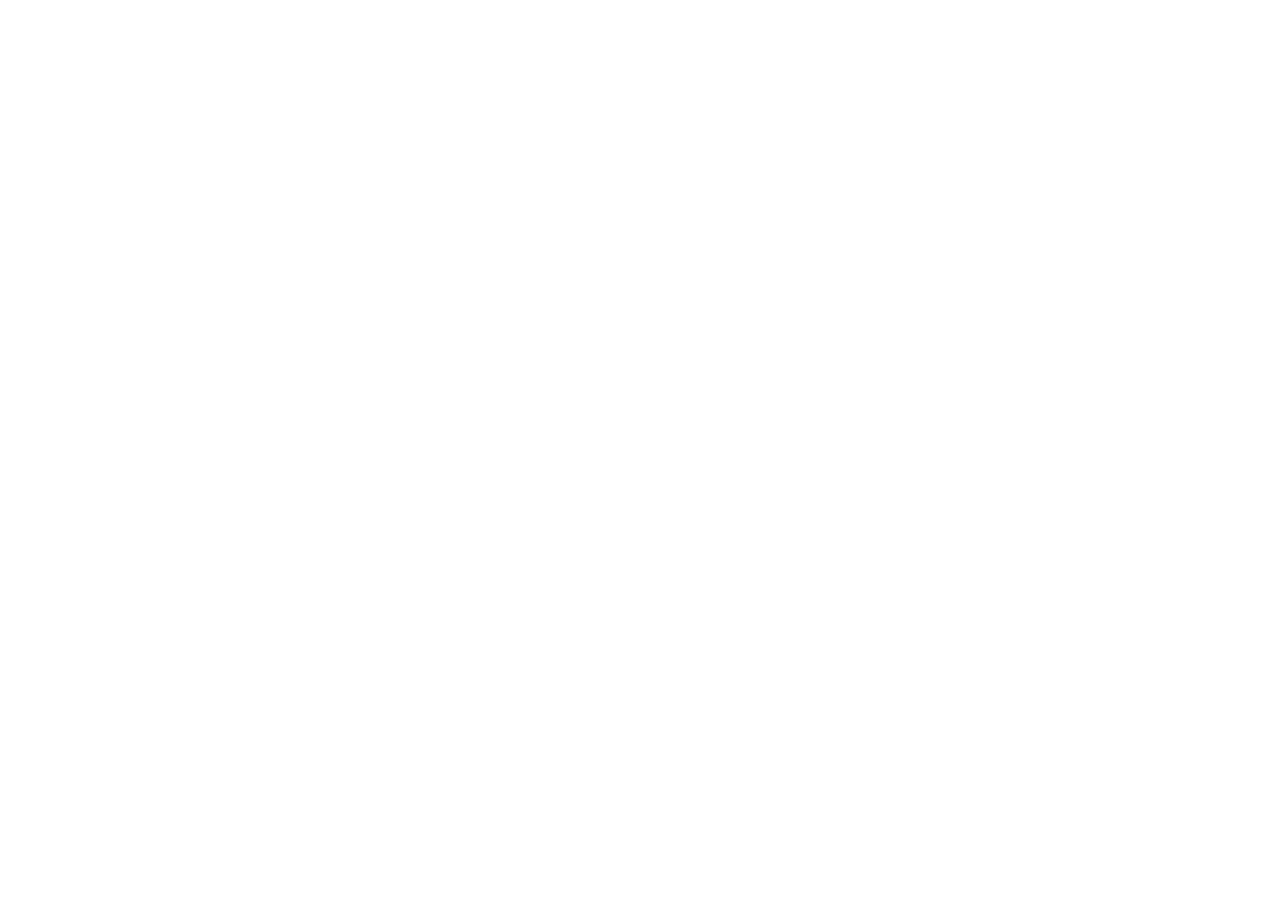
==== index.html @ bf6e26a7 "initial commit" ====
<!DOCTYPE html>
<html lang="en">
<head>
    <meta charset="UTF-8">
    <meta name="viewport" content="width=device-width, initial-scale=1.0">
    <title>Document</title>
</head>
<body>
    
    
</body>
</html>
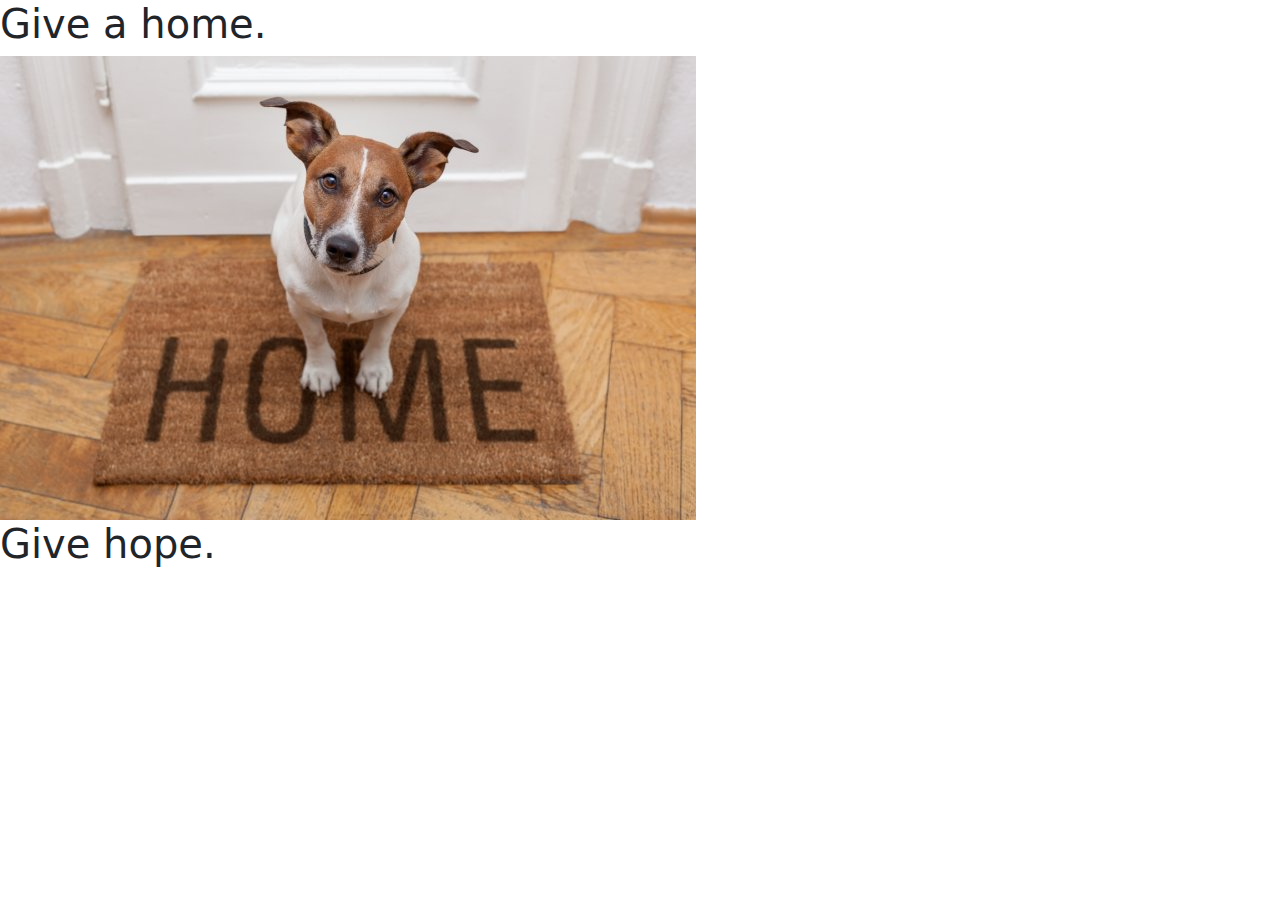
==== commit bc568e93: "aadded web page for each pet, started forming the landing page" ====
--- a/index.html
+++ b/index.html
@@ -4,9 +4,23 @@
     <meta charset="UTF-8">
     <meta name="viewport" content="width=device-width, initial-scale=1.0">
     <title>Document</title>
+    <link href="https://cdn.jsdelivr.net/npm/bootstrap@5.3.3/dist/css/bootstrap.min.css" rel="stylesheet" integrity="sha384-QWTKZyjpPEjISv5WaRU9OFeRpok6YctnYmDr5pNlyT2bRjXh0JMhjY6hW+ALEwIH" crossorigin="anonymous">
 </head>
 <body>
-    
+    <script src="https://cdn.jsdelivr.net/npm/bootstrap@5.3.3/dist/js/bootstrap.bundle.min.js" integrity="sha384-YvpcrYf0tY3lHB60NNkmXc5s9fDVZLESaAA55NDzOxhy9GkcIdslK1eN7N6jIeHz" crossorigin="anonymous"></script>
+    <div class="">
+        <nav>
+            
+        </nav>
+        <div class="">
+            <h1> Give a home.</h1>
+            <img class="" src="./img/home.jpg" />
+            <h1>Give hope.</h1>
+        </div> <!--Closing div for the container containing the "attention grabber" hook at the top of the page-->
+
+
+
+    </div> <!--Closing div for the container of the whole page-->
     
 </body>
 </html>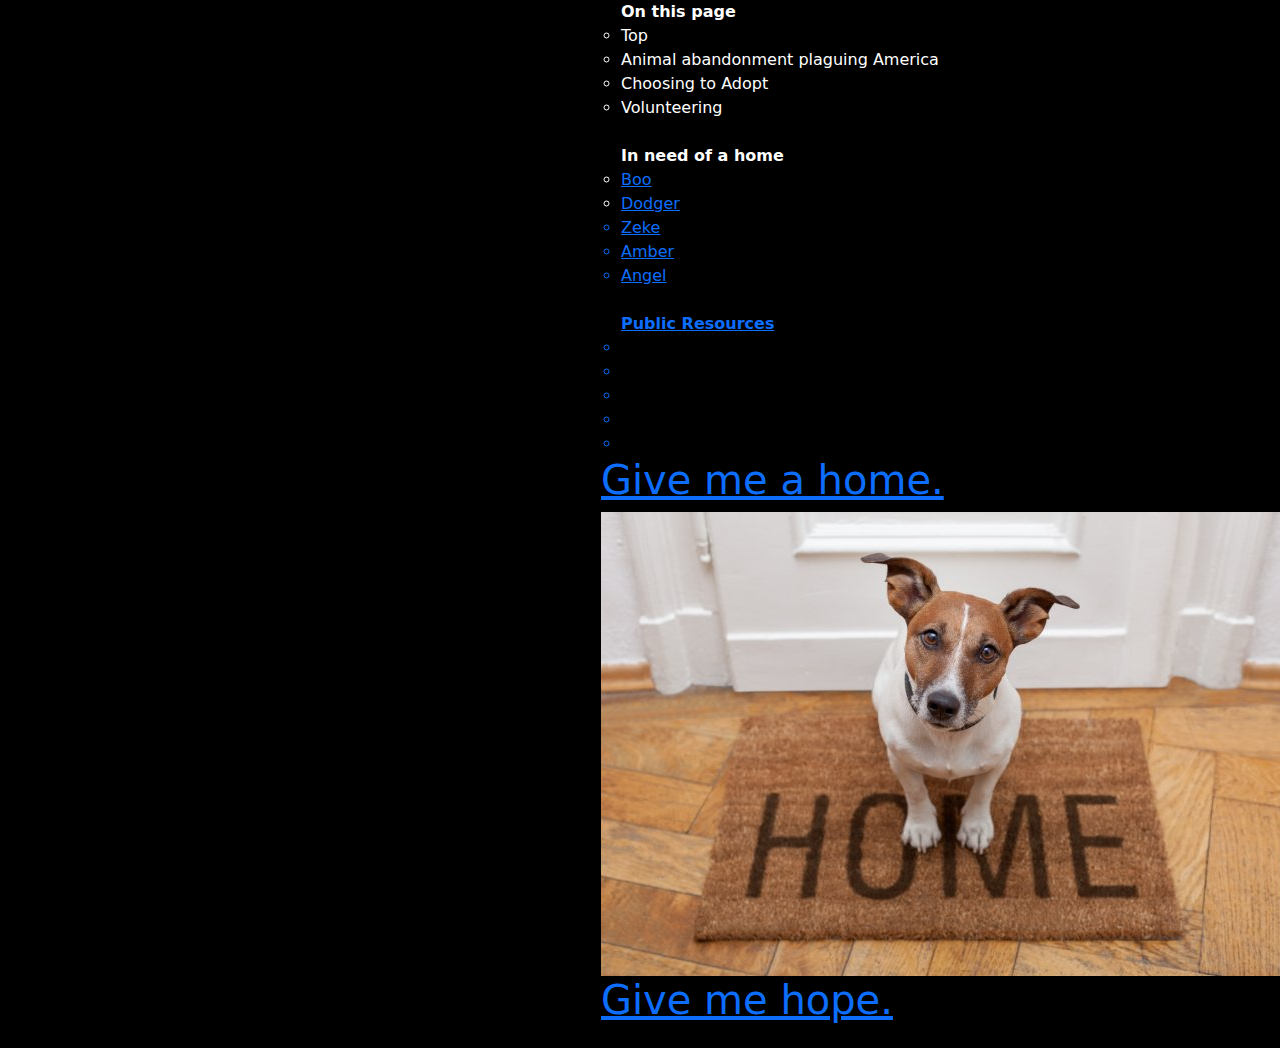
==== commit 0d0f6f95: "more work" ====
--- a/index.html
+++ b/index.html
@@ -3,22 +3,63 @@
 <head>
     <meta charset="UTF-8">
     <meta name="viewport" content="width=device-width, initial-scale=1.0">
-    <title>Document</title>
-    <link href="https://cdn.jsdelivr.net/npm/bootstrap@5.3.3/dist/css/bootstrap.min.css" rel="stylesheet" integrity="sha384-QWTKZyjpPEjISv5WaRU9OFeRpok6YctnYmDr5pNlyT2bRjXh0JMhjY6hW+ALEwIH" crossorigin="anonymous">
+    <title>Home Page</title>
+    <link href="./css/styles.css" rel="stylesheet" />
+    
+    <link href="https://cdn.jsdelivr.net/npm/bootstrap@5.3.3/dist/css/bootstrap.min.css" rel="stylesheet" 
+    integrity="sha384-QWTKZyjpPEjISv5WaRU9OFeRpok6YctnYmDr5pNlyT2bRjXh0JMhjY6hW+ALEwIH"
+    crossorigin="anonymous">
+
+    <script src="https://cdn.jsdelivr.net/npm/bootstrap@5.3.3/dist/js/bootstrap.bundle.min.js"
+    integrity="sha384-YvpcrYf0tY3lHB60NNkmXc5s9fDVZLESaAA55NDzOxhy9GkcIdslK1eN7N6jIeHz"
+    crossorigin="anonymous"></script>
+
+    <script src="https://cdn.jsdelivr.net/npm/@popperjs/core@2.11.8/dist/umd/popper.min.js"
+    integrity="sha384-I7E8VVD/ismYTF4hNIPjVp/Zjvgyol6VFvRkX/vR+Vc4jQkC+hVqc2pM8ODewa9r"
+    crossorigin="anonymous"></script>
+
+    <script src="https://cdn.jsdelivr.net/npm/bootstrap@5.3.3/dist/js/bootstrap.min.js"
+    integrity="sha384-0pUGZvbkm6XF6gxjEnlmuGrJXVbNuzT9qBBavbLwCsOGabYfZo0T0to5eqruptLy"
+    crossorigin="anonymous"></script>
+
 </head>
-<body>
-    <script src="https://cdn.jsdelivr.net/npm/bootstrap@5.3.3/dist/js/bootstrap.bundle.min.js" integrity="sha384-YvpcrYf0tY3lHB60NNkmXc5s9fDVZLESaAA55NDzOxhy9GkcIdslK1eN7N6jIeHz" crossorigin="anonymous"></script>
-    <div class="">
-        <nav>
-            
-        </nav>
-        <div class="">
-            <h1> Give a home.</h1>
-            <img class="" src="./img/home.jpg" />
-            <h1>Give hope.</h1>
-        </div> <!--Closing div for the container containing the "attention grabber" hook at the top of the page-->
+<body class="container bg-black text-white">
 
-
+        <div class="row justify-content-center word-wrap">
+            <div class="col-2">
+                <nav class="nav text-italic bg-pink word-wrap">
+                    <ul>
+                        <div class="text-start" id="sideNav">
+                            <nav>
+                                <ul>
+                                <div class="heavyText">On this page</div>
+                                    <li class="lighterText">Top</li>
+                                    <li class="lighterText">Animal abandonment plaguing America</li>
+                                    <li class="lighterText">Choosing to Adopt</li>
+                                    <li class="lighterText">Volunteering</li>
+                                    <br/>
+                                    <div class="heavyText">In need of a home</div>                                
+                                    <li class="lighterText">
+                                        <a href=./page/Boo.html>Boo</a>
+                                    </li>
+                                    <li class="lighterText"><a href=./page/Boo.html>Dodger</li>
+                                    <li class="lighterText">Zeke</li>
+                                    <li class="lighterText">Amber</li>
+                                    <li class="lighterText">Angel</li>
+                                    <br/>
+                                    <div class="heavyText"> Public Resources</div>
+                                    <li class="lighter"></li>
+                                    <li class="lighter"></li>
+                                    <li class="lighter"></li>
+                                    <li class="lighter"></li>
+                                    <li class="lighter"></li>
+                                    
+                                </ul>
+                            </nav>    
+    <div class="container largeText">
+            <h1 class="largeText"> Give me a home.</h1>
+            <img src="./img/home.jpg" />
+            <h1>Give me hope.</h1>
 
     </div> <!--Closing div for the container of the whole page-->
     
--- a/css/styles.css
+++ b/css/styles.css
@@ -0,0 +1,33 @@
+@charset "utf-8";
+
+largeText{
+    font-size: 1.8em;
+}
+
+.centerText{
+    text-align: center;
+}
+
+.centerItems{
+    align-items: center;
+}
+
+.heavyText {
+    font-weight: bold;
+}
+
+.lighterText{
+    font-weight: lighter;
+}
+
+.left::after{
+    display: block;
+    float: left;
+    clear: right;
+}
+
+.right::after{
+    display:block;
+    float: right;
+    clear: left;
+}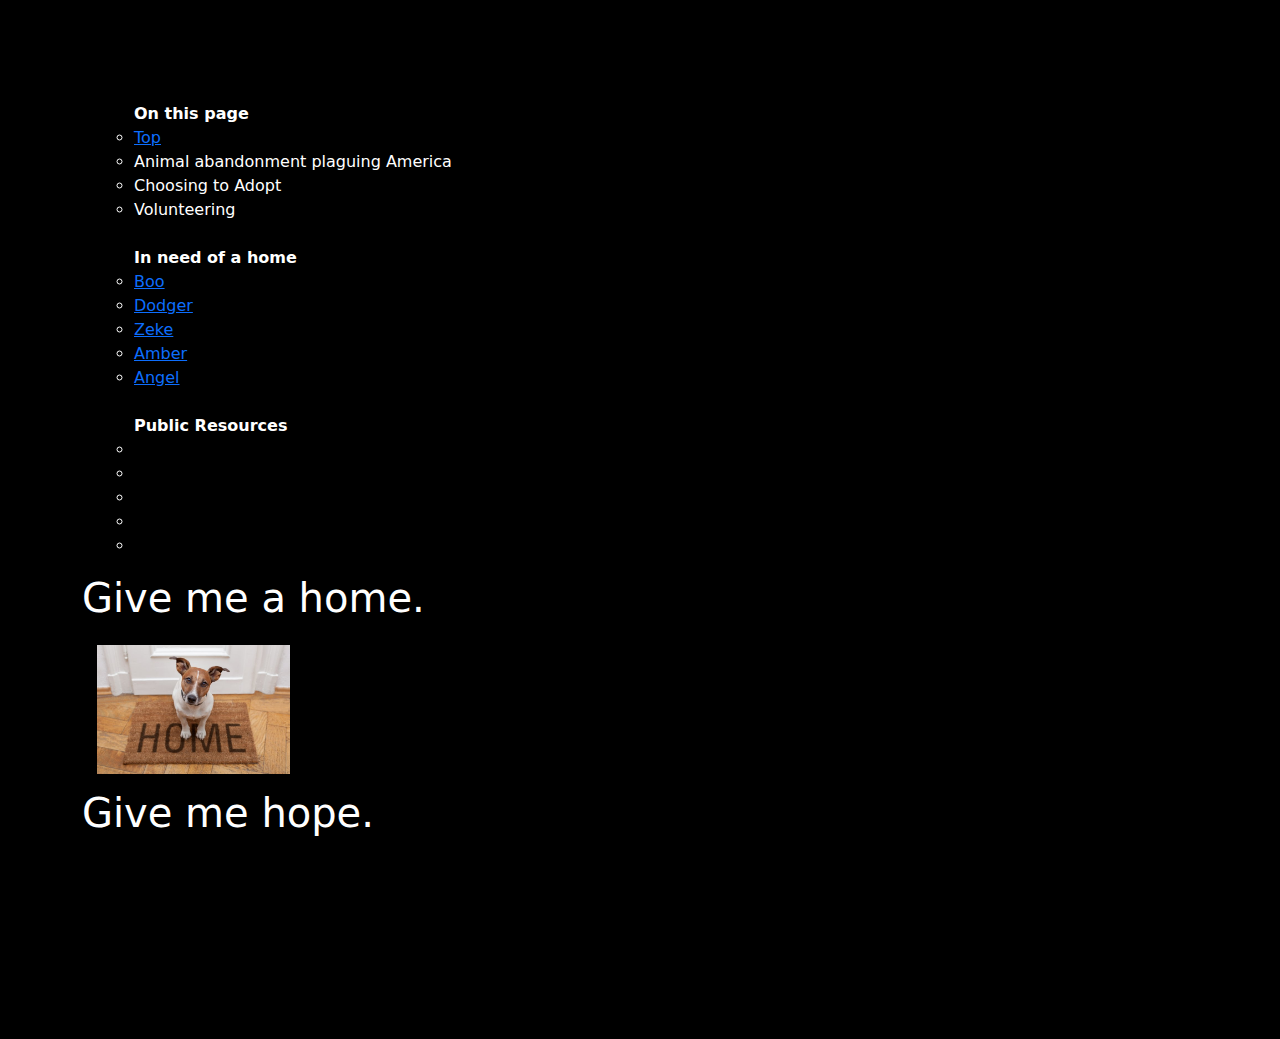
==== commit 7280ad3e: "Finished what I could in the timeframe alloted for today" ====
--- a/index.html
+++ b/index.html
@@ -26,38 +26,46 @@
 <body class="container bg-black text-white">
 
         <div class="row justify-content-center word-wrap">
-            <div class="col-2">
-                <nav class="nav text-italic bg-pink word-wrap">
-                    <ul>
-                        <div class="text-start" id="sideNav">
-                            <nav>
-                                <ul>
-                                <div class="heavyText">On this page</div>
-                                    <li class="lighterText">Top</li>
-                                    <li class="lighterText">Animal abandonment plaguing America</li>
-                                    <li class="lighterText">Choosing to Adopt</li>
-                                    <li class="lighterText">Volunteering</li>
+            <nav class="nav text-italic bg-pink word-wrap">
+                <ul>
+                    <div class="text-start" id="sideNav">
+                        <ul>
+                            <div class="heavyText">On this page</div>
+                                <li class="lighterText">
+                                    <a href="#top">Top</a>
+                                </li>
+                                <li class="lighterText">Animal abandonment plaguing America</li>
+                                <li class="lighterText">Choosing to Adopt</li>
+                                <li class="lighterText">Volunteering</li>
                                     <br/>
-                                    <div class="heavyText">In need of a home</div>                                
-                                    <li class="lighterText">
+                                <div class="heavyText">In need of a home</div>                            
+                                <li class="lighterText">
                                         <a href=./page/Boo.html>Boo</a>
-                                    </li>
-                                    <li class="lighterText"><a href=./page/Boo.html>Dodger</li>
-                                    <li class="lighterText">Zeke</li>
-                                    <li class="lighterText">Amber</li>
-                                    <li class="lighterText">Angel</li>
-                                    <br/>
-                                    <div class="heavyText"> Public Resources</div>
-                                    <li class="lighter"></li>
-                                    <li class="lighter"></li>
-                                    <li class="lighter"></li>
-                                    <li class="lighter"></li>
-                                    <li class="lighter"></li>
+                                </li>
+                                <li class="lighterText">
+                                    <a href=./page/dodger.html>Dodger</a>
+                                </li>
+                                <li class="lighterText">
+                                    <a href=./page/Zeke.html>Zeke</a>
+                                </li>
+                                <li class="lighterText">
+                                    <a href=./page/amber.html>Amber</a>
+                                </li>
+                                <li class="lighterText">
+                                    <a href="./page/angel.html">Angel</a>
+                                </li>
+                                <br/>
+                                <div class="heavyText">Public Resources</div>
+                                <li class="lighter"></li>
+                                <li class="lighter"></li>
+                                <li class="lighter"></li>
+                                <li class="lighter"></li>
+                                <li class="lighter"></li>
                                     
                                 </ul>
                             </nav>    
     <div class="container largeText">
-            <h1 class="largeText"> Give me a home.</h1>
+            <h1 class="largeText" id="top"> Give me a home.</h1>
             <img src="./img/home.jpg" />
             <h1>Give me hope.</h1>
 
--- a/css/styles.css
+++ b/css/styles.css
@@ -1,4 +1,14 @@
 @charset "utf-8";
+
+.container{
+    border:8%;
+    margin: 8%;
+}
+
+body{
+    border:8%;
+    margin:8%;
+}
 
 largeText{
     font-size: 1.8em;
@@ -20,14 +30,9 @@
     font-weight: lighter;
 }
 
-.left::after{
-    display: block;
-    float: left;
-    clear: right;
-}
-
-.right::after{
-    display:block;
-    float: right;
-    clear: left;
+img {
+    display: flex;
+    width: 20%;
+    max-width: 100%;
+    padding: 15px;
 }